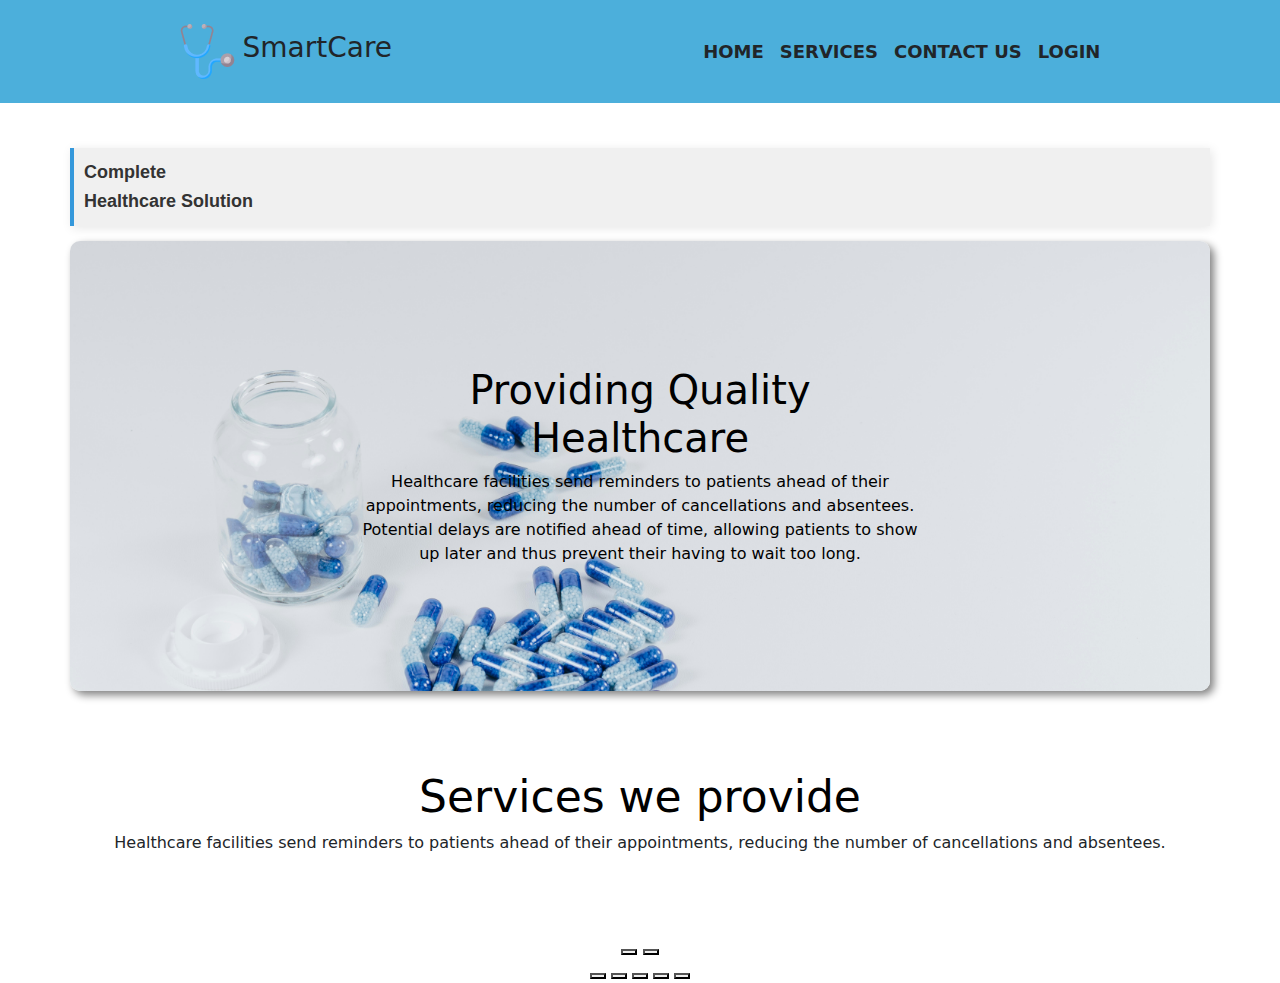
==== index.html @ 860d70d8 "Begins" ====
<!DOCTYPE html>
<html lang="en">
<head>
    <meta charset="UTF-8">
    <meta name="viewport" content="width=device-width, initial-scale=1.0">
    <title>Hospital</title>
    <link
      href="https://cdn.jsdelivr.net/npm/bootstrap@5/dist/css/bootstrap.min.css"
      rel="stylesheet"
      integrity="..."
    />
    
    <link
      href="https://cdn.jsdelivr.net/npm/swiffy-slider@1.6.0/dist/css/swiffy-slider.min.css"
      rel="stylesheet"
      crossorigin="anonymous"
    />
    <link rel="stylesheet" href="style.css" />
    
</head>
<body>
    <header>

        <nav class="d-flex justify-content-around align-items-center p-4">
            <div class="logo-container d-flex align-items-center gap-2">
              <img src="./Images/stethoscope 1.png" alt="" />
              <h3>SmartCare</h3>
            </div>
            <div class="menu-container d-flex gap-3">
                <li class="menu">Home</li>
                <li class="menu">Services</li>
                <li class="menu">Contact us</li>
                <li class="menu">Login</li>
            </div>
        </nav>

      <!-- Banner -->

      <div class="banner-container">
        <h3 class="complete">Complete<br>Healthcare Solution</h3>
        <div class="banner">
          <div class="banner-left">
            <h1>
              Providing Quality
              <br />
              Healthcare
            </h1>
            <p class="w-50 m-auto">
                Healthcare facilities send reminders to patients ahead of their appointments, reducing the number of cancellations and absentees. Potential delays are notified ahead of time, allowing patients to show up later and thus prevent their having to wait too long.
            </p>
          </div>
          <div class="banner-img">
            <img class="bn-img" src="Images/file (5).png" alt="" />
          </div>
        </div>
      </div>

    </header>
    <main>

        <div class="service-container text-center">
            <h1 class="title">Services we provide</h1>
            <p>
                Healthcare facilities send reminders to patients ahead of their appointments, reducing the number of cancellations and absentees.
            </p>
            <div class="swiffy-slider slider-item-show2 slider-item-reveal slider-nav-outside slider-nav-round slider-nav-visible slider-indicators-outside slider-indicators-round slider-indicators-dark slider-nav-animation ">
                <ul id="service-container" class="slider-container py-4">
                </ul>
            
                <button type="button" class="slider-nav" aria-label="Go left"></button>
                <button type="button" class="slider-nav slider-nav-next" aria-label="Go left"></button>
            
                <div class="slider-indicators">
                    <button class="" aria-label="Go to slide"></button>
                    <button aria-label="Go to slide" class="active"></button>
                    <button aria-label="Go to slide"></button>
                    <button aria-label="Go to slide"></button>
                    <button aria-label="Go to slide"></button>
                </div>
            </div>
        </div>
    </main>
    <footer></footer>


    <script src="app.js"></script>
    
    <script
      src="https://cdn.jsdelivr.net/npm/swiffy-slider@1.6.0/dist/js/swiffy-slider.min.js"
      crossorigin="anonymous"
      defer
    ></script>
</body>
</html>
---- style.css ----
body{
    /* width: 1200px; */
    /* border: 1px solid grey; */
    margin: auto;
}
li{
    list-style: none;
}
nav{
    background-color:#4CAFDB;
}
.menu{
    font-size: 18px; 
    font-weight: bold;
    text-transform: uppercase;  
    text-decoration: none; 
}
.menu:hover{
    color: #E3F2FD;
    cursor: pointer;
}
.complete {
    text-align: left;
    font-family: 'Arial', sans-serif;
    font-size: 18px;
    font-weight: bold;
    color: #333333;
    line-height: 1.6;
    padding: 10px;
    background-color: #f0f0f0;
    border-left: 4px solid #3498db;
    box-shadow: 2px 2px 10px rgba(0, 0, 0, 0.1);
    margin: 15px 0;
}
.banner-container{
    width: 1200px;
    margin: auto;
    padding: 30px;

}
.banner {
    color: black;
    height: 450px;
    margin: auto;
    display: flex;
    text-align: center;
    justify-content: space-around;
    align-items: center;
    background:url(Images/pawel-czerwinski-kxblPqfYc9E-unsplash.jpg);
    background-repeat: no-repeat;
    background-size: cover;
    background-position: center;
    box-shadow: 4px 4px 8px gray;
    border-radius: 10px;
}

.bn-img {
    width: 583px;
}

.service-container{
    width: 1200px;
    margin: auto;
    margin-top: 50px;
    
}
.title{
    font-size: 44px;
    color: black;
    text-align: center;

}
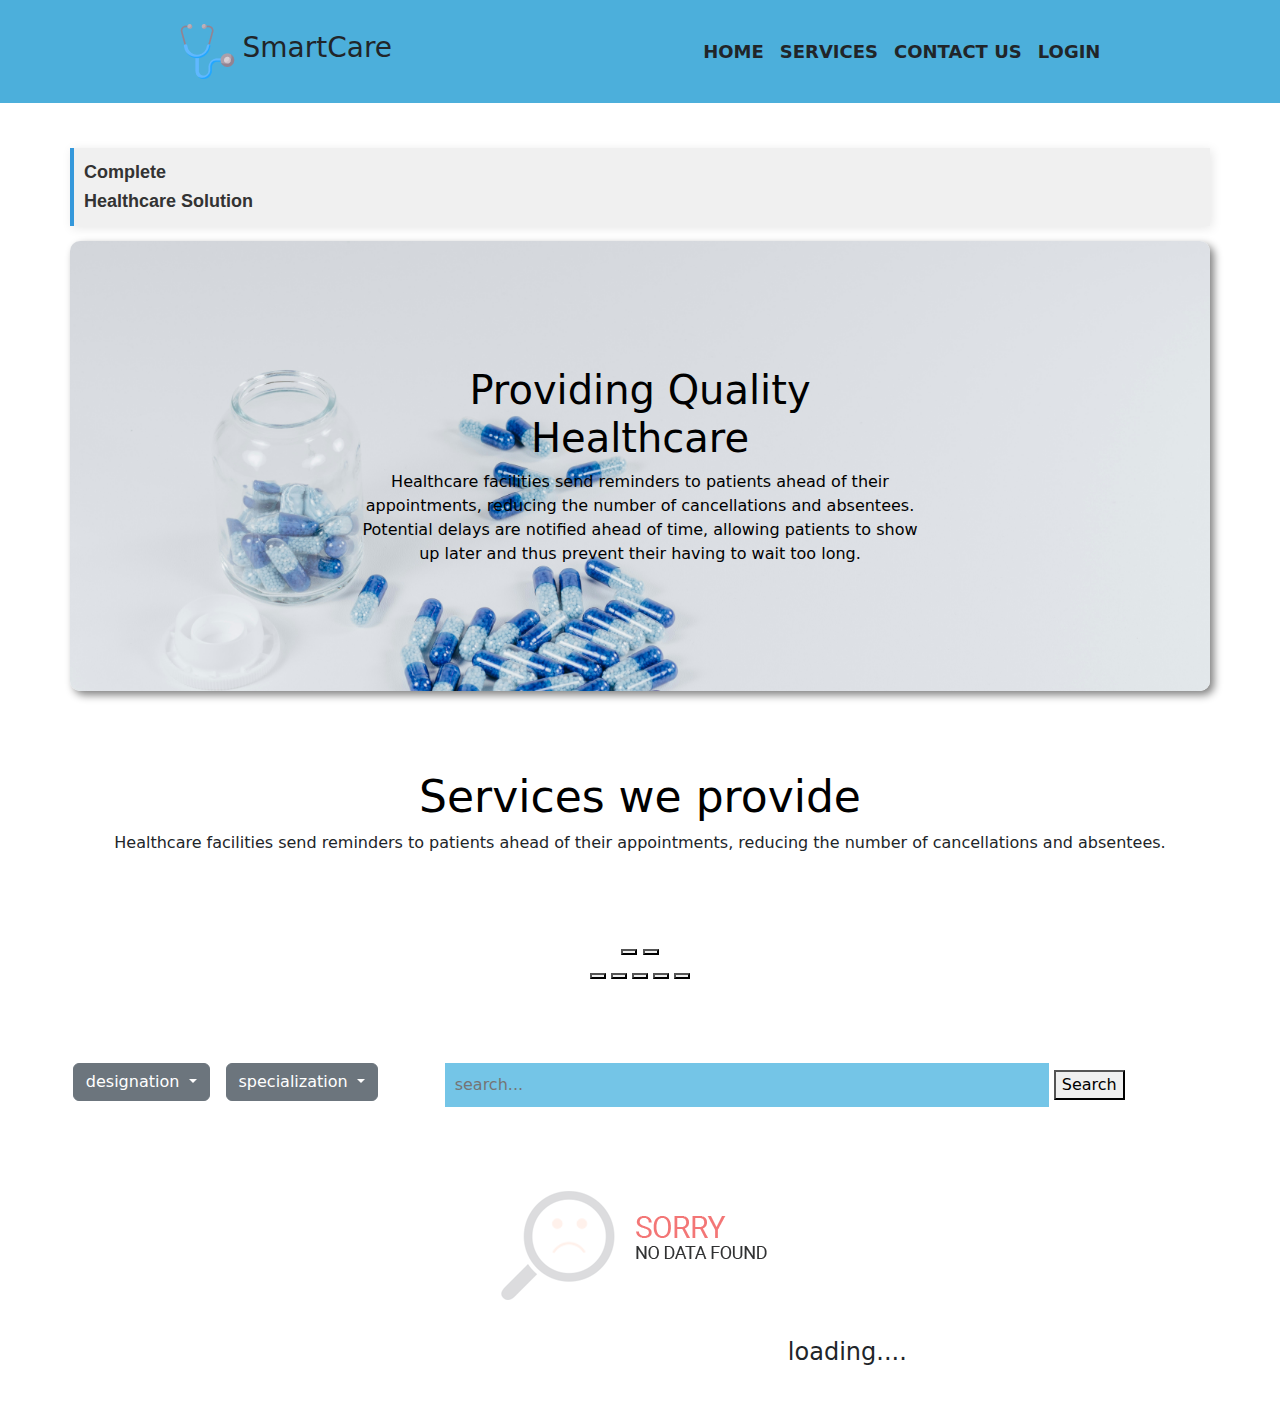
==== commit cf4b770c: "Services & Doctor Card add" ====
--- a/index.html
+++ b/index.html
@@ -20,7 +20,7 @@
 </head>
 <body>
     <header>
-
+            <!-- nav bar -->
         <nav class="d-flex justify-content-around align-items-center p-4">
             <div class="logo-container d-flex align-items-center gap-2">
               <img src="./Images/stethoscope 1.png" alt="" />
@@ -57,6 +57,7 @@
 
     </header>
     <main>
+        <!-- all service -->
 
         <div class="service-container text-center">
             <h1 class="title">Services we provide</h1>
@@ -79,6 +80,55 @@
                 </div>
             </div>
         </div>
+
+        <!-- all doctor section -->
+        <div class="doctors-container row d-flex justify-content-center">
+          <div class="col-md-4 text-center d-flex gap-3 justify-content-center">
+            <div class="dropdown">
+              <button
+                class="btn btn-secondary dropdown-toggle"
+                type="button"
+                id="dropdownMenuButton2"
+                data-bs-toggle="dropdown"
+                aria-expanded="false"
+              >
+                designation
+              </button>
+              <ul
+                id="drop-deg"
+                class="dropdown-menu dropdown-menu-dark"
+                aria-labelledby="dropdownMenuButton2"
+              ></ul>
+            </div>
+            <div class="dropdown">
+              <button
+                class="btn btn-secondary dropdown-toggle"
+                type="button"
+                id="dropdownMenuButton2"
+                data-bs-toggle="dropdown"
+                aria-expanded="false"
+              >
+                specialization
+              </button>
+              <ul
+                id="drop-spe"
+                class="dropdown-menu dropdown-menu-dark"
+                aria-labelledby="dropdownMenuButton2"
+              ></ul>
+            </div>
+          </div>
+          <div class="col-md-8">
+            <input id="search" type="text" placeholder="search..." />
+            <button onclick="handleSearch()">Search</button>
+            <div id="doctors" class="doctors mt-5"></div>
+            <div id="nodata" class="nodata">
+              <img src="./Images/nodata.png" alt="" />
+            </div>
+            <div id="spinner" class="loading text-center">
+              <h4>loading....</h4>
+            </div>
+          </div>
+        </div>
     </main>
     <footer></footer>
 
@@ -90,5 +140,7 @@
       crossorigin="anonymous"
       defer
     ></script>
+    <script src="https://cdn.jsdelivr.net/npm/bootstrap@5/dist/js/bootstrap.bundle.min.js" integrity="..." crossorigin="anonymous"></script>
+
 </body>
 </html>--- a/style.css
+++ b/style.css
@@ -71,3 +71,28 @@
 
 }
 
+.doctors-container{
+
+    margin-top: 50px;
+    padding: 30px;
+}
+.doc-card{
+    width: 300px;
+
+    height: 360px;
+    box-shadow: 4px 4px 8px gray;
+    border-radius: 10px;
+    text-align:center;
+    padding: 15px;
+}
+.doc-img{
+    width: 100px;
+    height: 100px;
+    border-radius: 50px;
+}
+#search{
+    width: 75%;
+    padding: 10px;
+    background-color: #74c5e7;
+    border: none;
+}
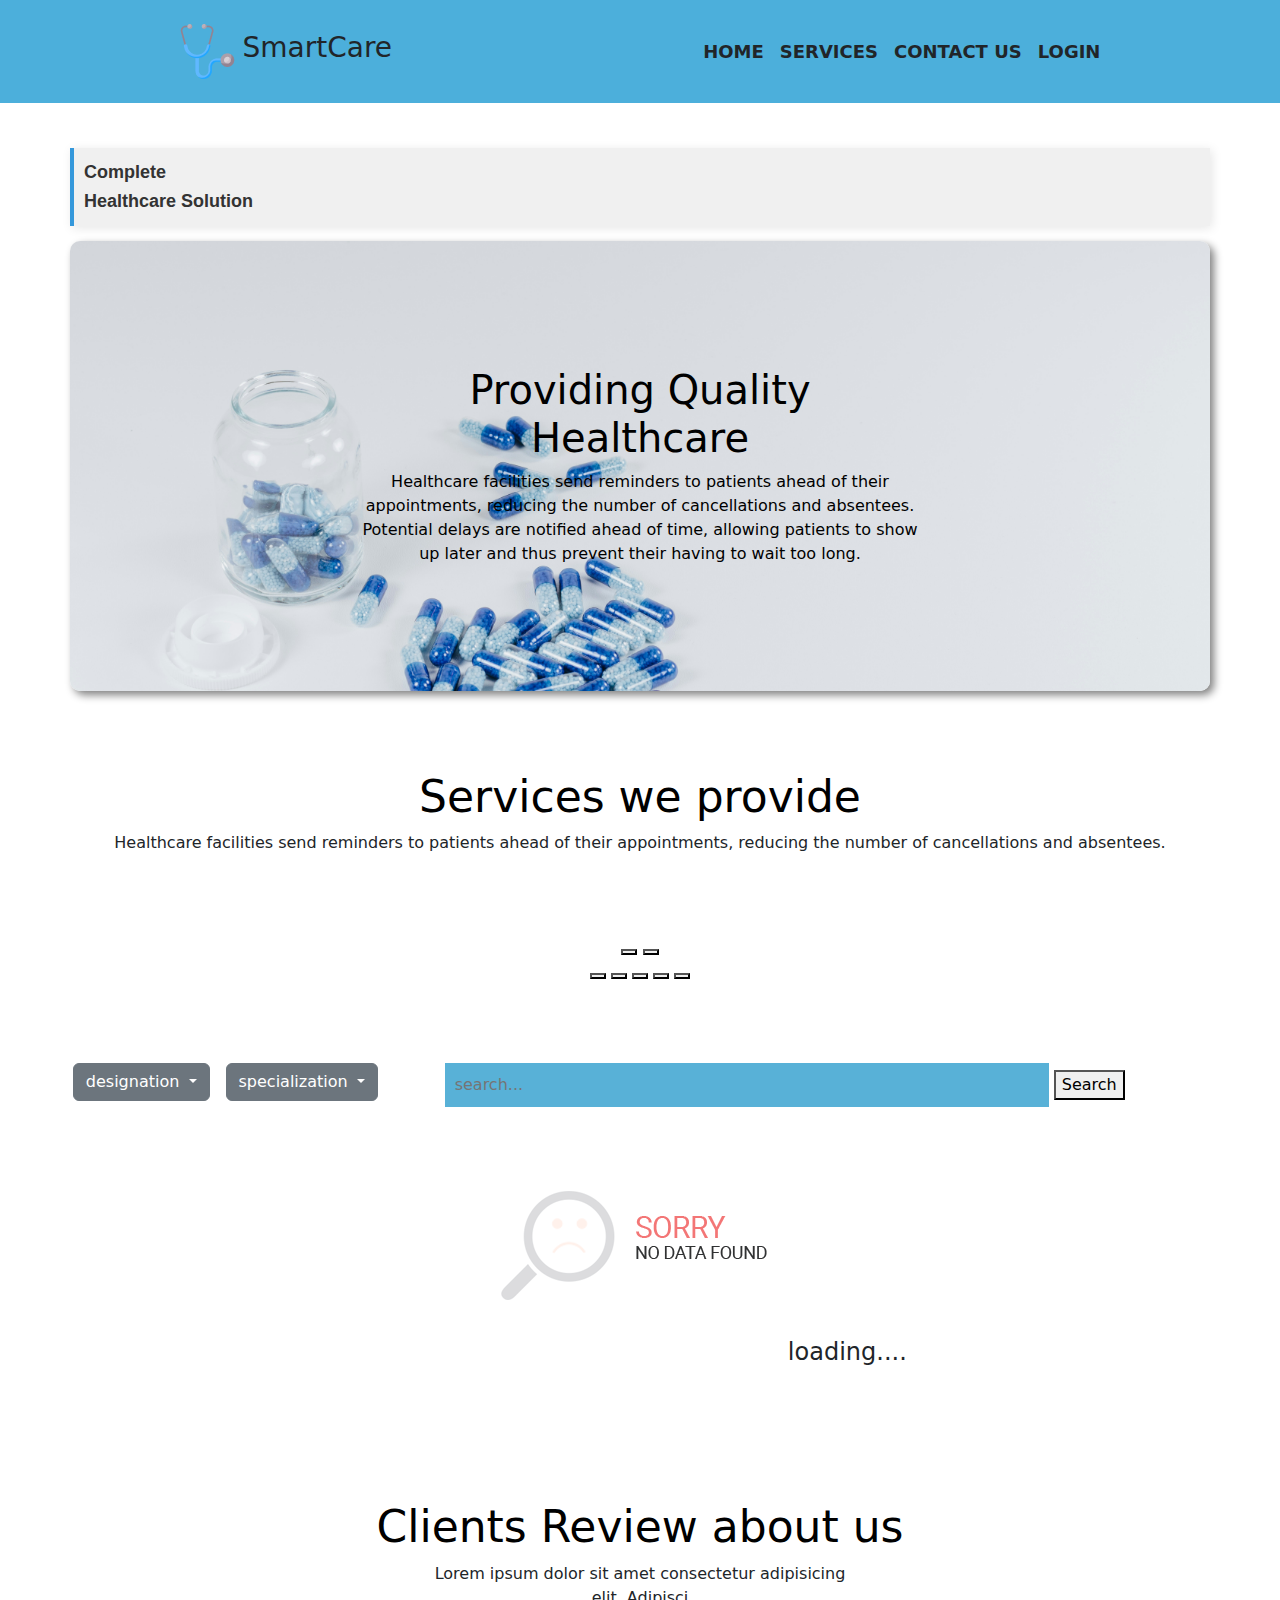
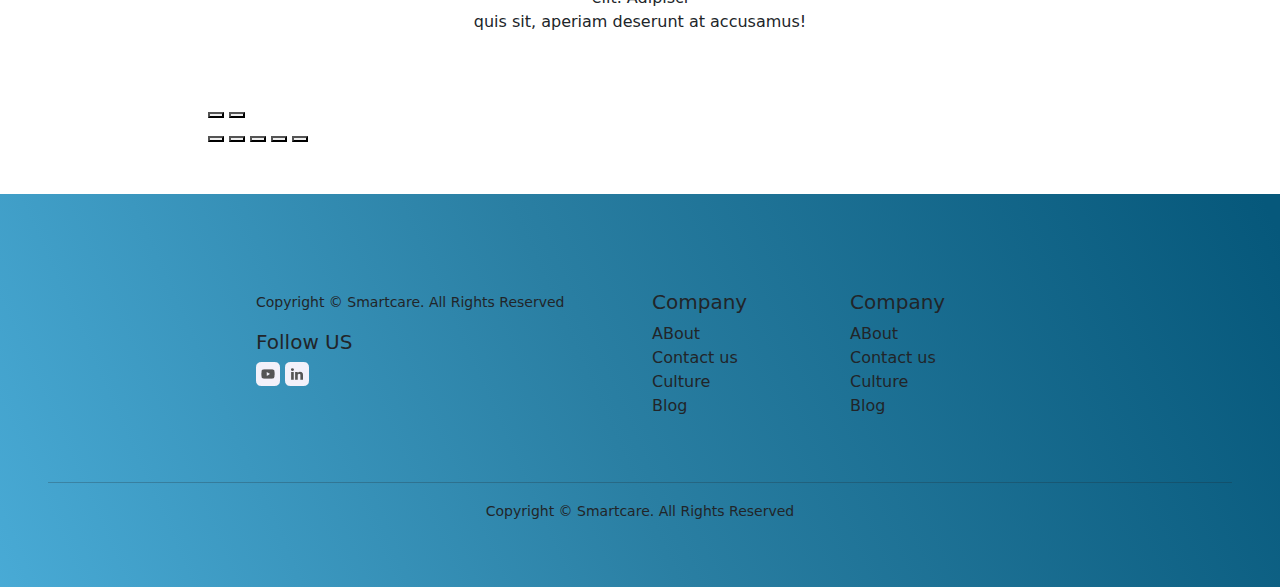
==== commit be54436b: "Doctor Details" ====
--- a/index.html
+++ b/index.html
@@ -129,8 +129,77 @@
             </div>
           </div>
         </div>
+
+
+        <!-- Reviews -->
+      <div class="review-container p-5 mt-5 w-75 m-auto">
+        <h1 class="title">Clients Review about us</h1>
+        <p class="description text-center w-50 m-auto">
+          Lorem ipsum dolor sit amet consectetur adipisicing elit. Adipisci
+          <br />
+          quis sit, aperiam deserunt at accusamus!
+        </p>
+        <div class="reviews">
+          <div
+            class="swiffy-slider slider-item-show2 slider-item-reveal slider-nav-outside slider-nav-round slider-nav-visible slider-indicators-outside slider-indicators-round slider-indicators-dark slider-nav-animation  slider-item-first-visible"
+          >
+            <ul id="review-container" class="slider-container py-4"></ul>
+
+            <button
+              type="button"
+              class="slider-nav"
+              aria-label="Go left"
+            ></button>
+            <button
+              type="button"
+              class="slider-nav slider-nav-next"
+              aria-label="Go left"
+            ></button>
+
+            <div class="slider-indicators">
+              <button class="active" aria-label="Go to slide"></button>
+              <button aria-label="Go to slide"></button>
+              <button aria-label="Go to slide"></button>
+              <button aria-label="Go to slide"></button>
+              <button aria-label="Go to slide" class=""></button>
+            </div>
+          </div>
+        </div>
+      </div>
     </main>
-    <footer></footer>
+
+    
+    <footer class="p-5">
+      <div class="container w-75 m-auto row p-5">
+        <div class="col-md-6">
+          <p><small>Copyright © Smartcare. All Rights Reserved</small></p>
+          <h5>Follow US</h5>
+          <div class="icons">
+            <img class="icon" src="./Images/YouTube.png" alt="" />
+            <img class="icon" src="./Images/LinkedIn.png" alt="" />
+          </div>
+        </div>
+        <div class="col-md-3">
+          <h5>Company</h5>
+          <li>ABout</li>
+          <li>Contact us</li>
+          <li>Culture</li>
+          <li>Blog</li>
+        </div>
+        <div class="col-md-3">
+          <h5>Company</h5>
+          <li>ABout</li>
+          <li>Contact us</li>
+          <li>Culture</li>
+          <li>Blog</li>
+        </div>
+      </div>
+      <hr />
+      <p class="text-center mt-3">
+        <small>Copyright © Smartcare. All Rights Reserved</small>
+      </p>
+
+    </footer>
 
 
     <script src="app.js"></script>
--- a/style.css
+++ b/style.css
@@ -93,6 +93,43 @@
 #search{
     width: 75%;
     padding: 10px;
-    background-color: #74c5e7;
+    background-color: #58b1d7;
     border: none;
 }
+.review-card{
+    width: 250px;
+    height: 300px;
+    box-shadow: 4px 4px 8px gray;
+    border-radius:10px;
+    text-align: center;
+    padding: 10px;
+}
+.review-card img{
+    width: 70px;
+    height: 70px;
+    border-radius:50px;
+}
+footer{
+    padding: 50px;
+ background: linear-gradient(66deg, #4CAFDB -5.25%,#2a7fa3 46.76%, #06587b 98.77%);;
+}
+.doctor-img img{
+    width: 150px;
+    height: 150px;
+    border-radius: 100px;
+    }
+.doc-details-container{
+        display: flex;
+        justify-content: space-around;
+        padding: 30px;
+        gap: 50px;
+        width: 75%;
+        margin: auto;
+    }
+.doc-detail-btn{
+    border: none;
+    padding:5px 10px;
+    background-color:gray;
+    color: white;
+    border-radius: 5px;
+}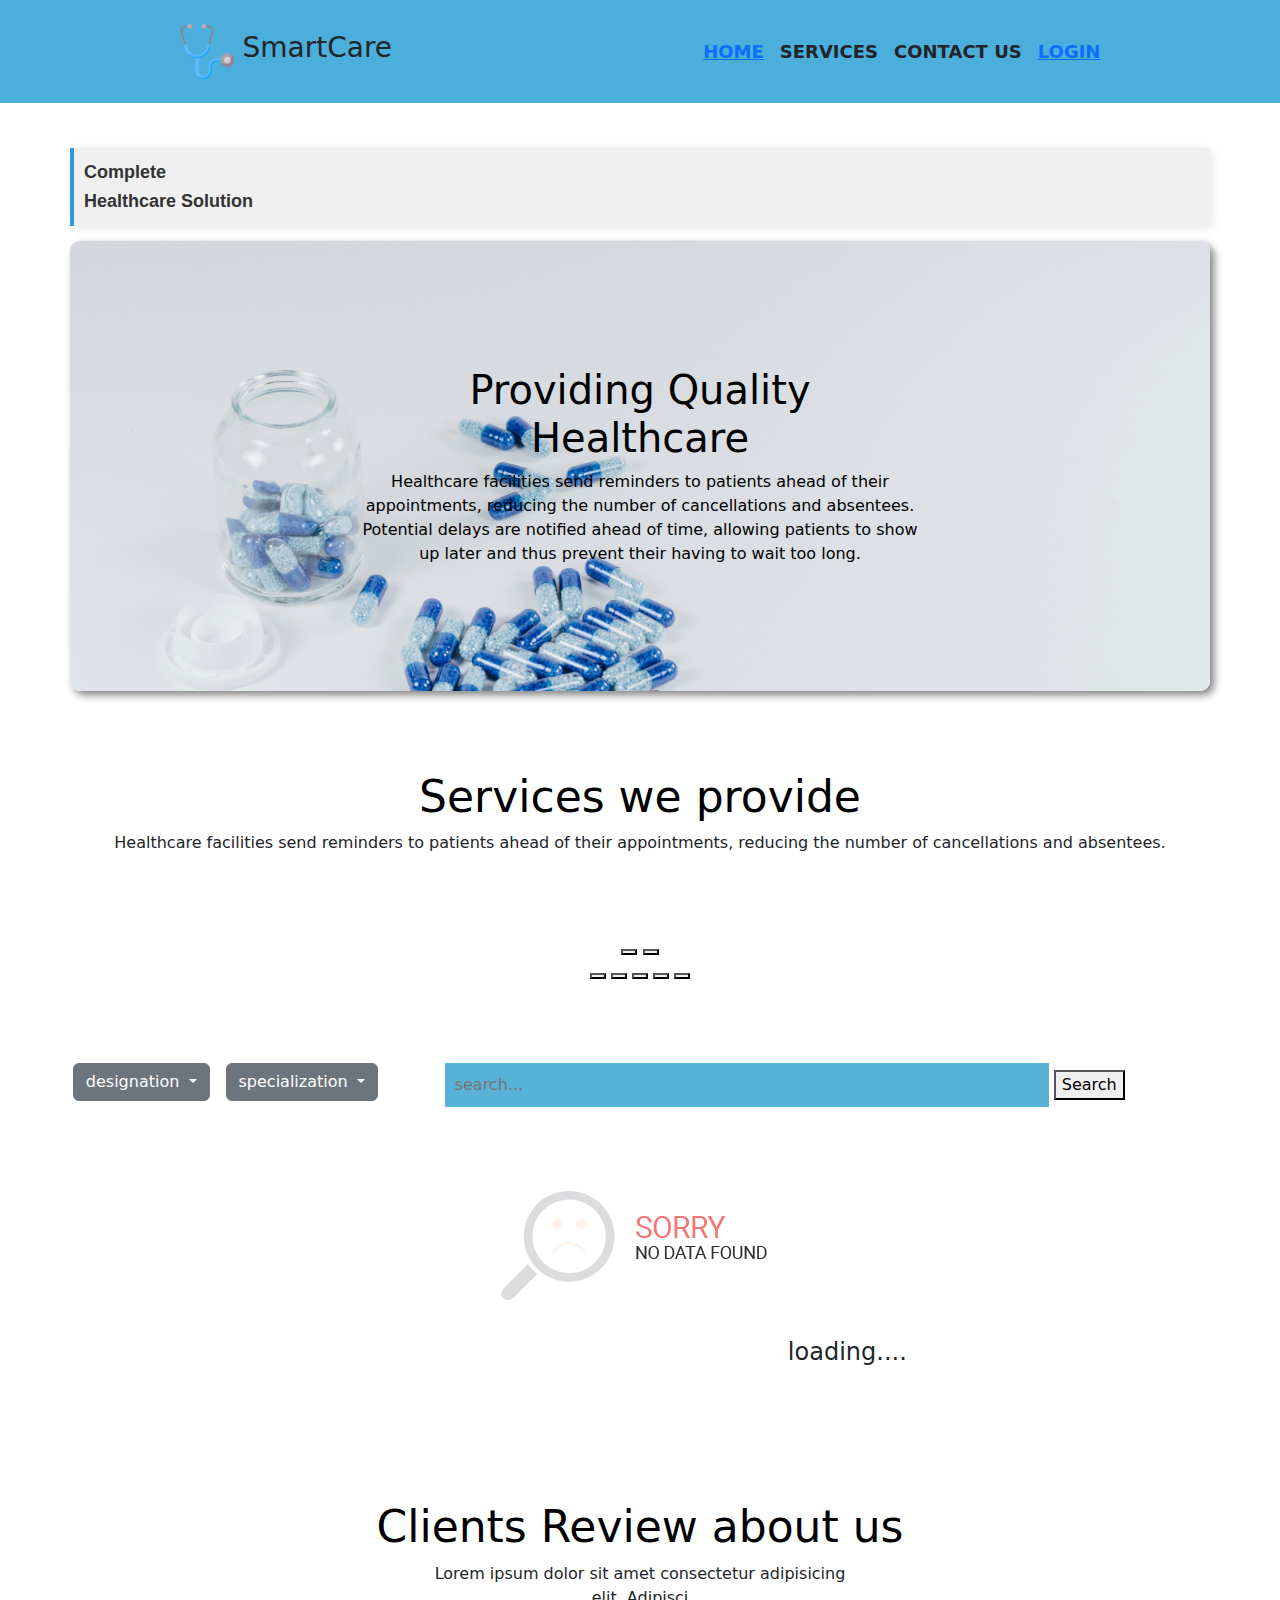
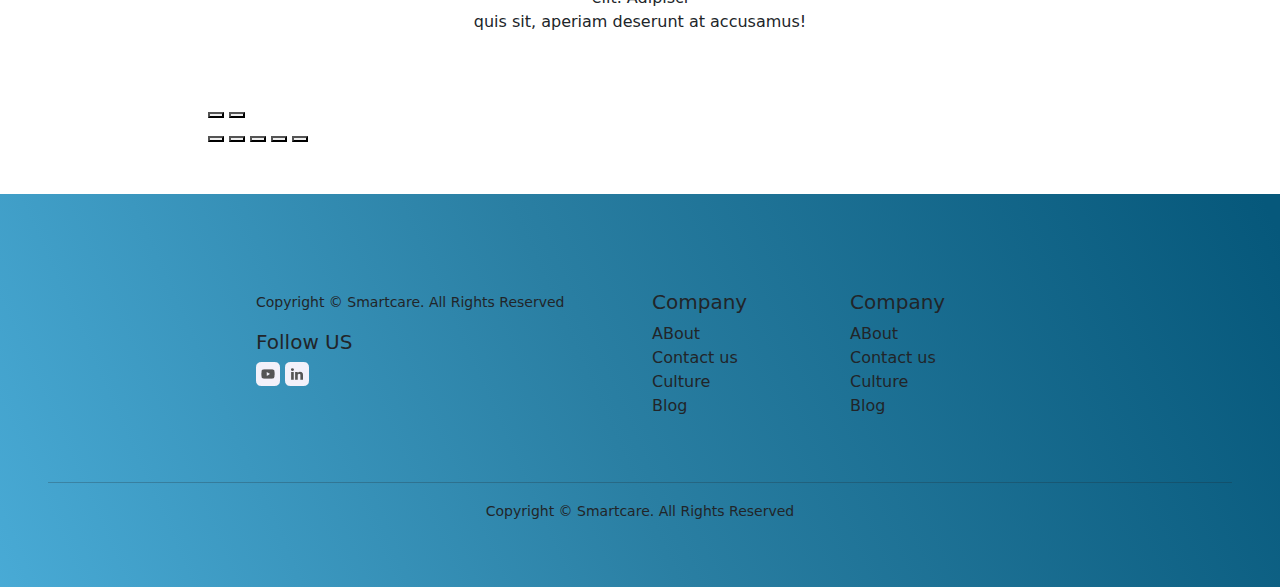
==== commit 3b7109c6: "Login add" ====
--- a/index.html
+++ b/index.html
@@ -27,10 +27,10 @@
               <h3>SmartCare</h3>
             </div>
             <div class="menu-container d-flex gap-3">
-                <li class="menu">Home</li>
+                <li class="menu"><a href="index.html">Home</a></li>
                 <li class="menu">Services</li>
                 <li class="menu">Contact us</li>
-                <li class="menu">Login</li>
+                <li class="menu"><a target="_blank" href="login.html">login</a></li>
             </div>
         </nav>
 
--- a/style.css
+++ b/style.css
@@ -114,9 +114,9 @@
  background: linear-gradient(66deg, #4CAFDB -5.25%,#2a7fa3 46.76%, #06587b 98.77%);;
 }
 .doctor-img img{
-    width: 150px;
-    height: 150px;
-    border-radius: 100px;
+    width: 200px;
+    height: 200px;
+    border-radius: 150px;
     }
 .doc-details-container{
         display: flex;
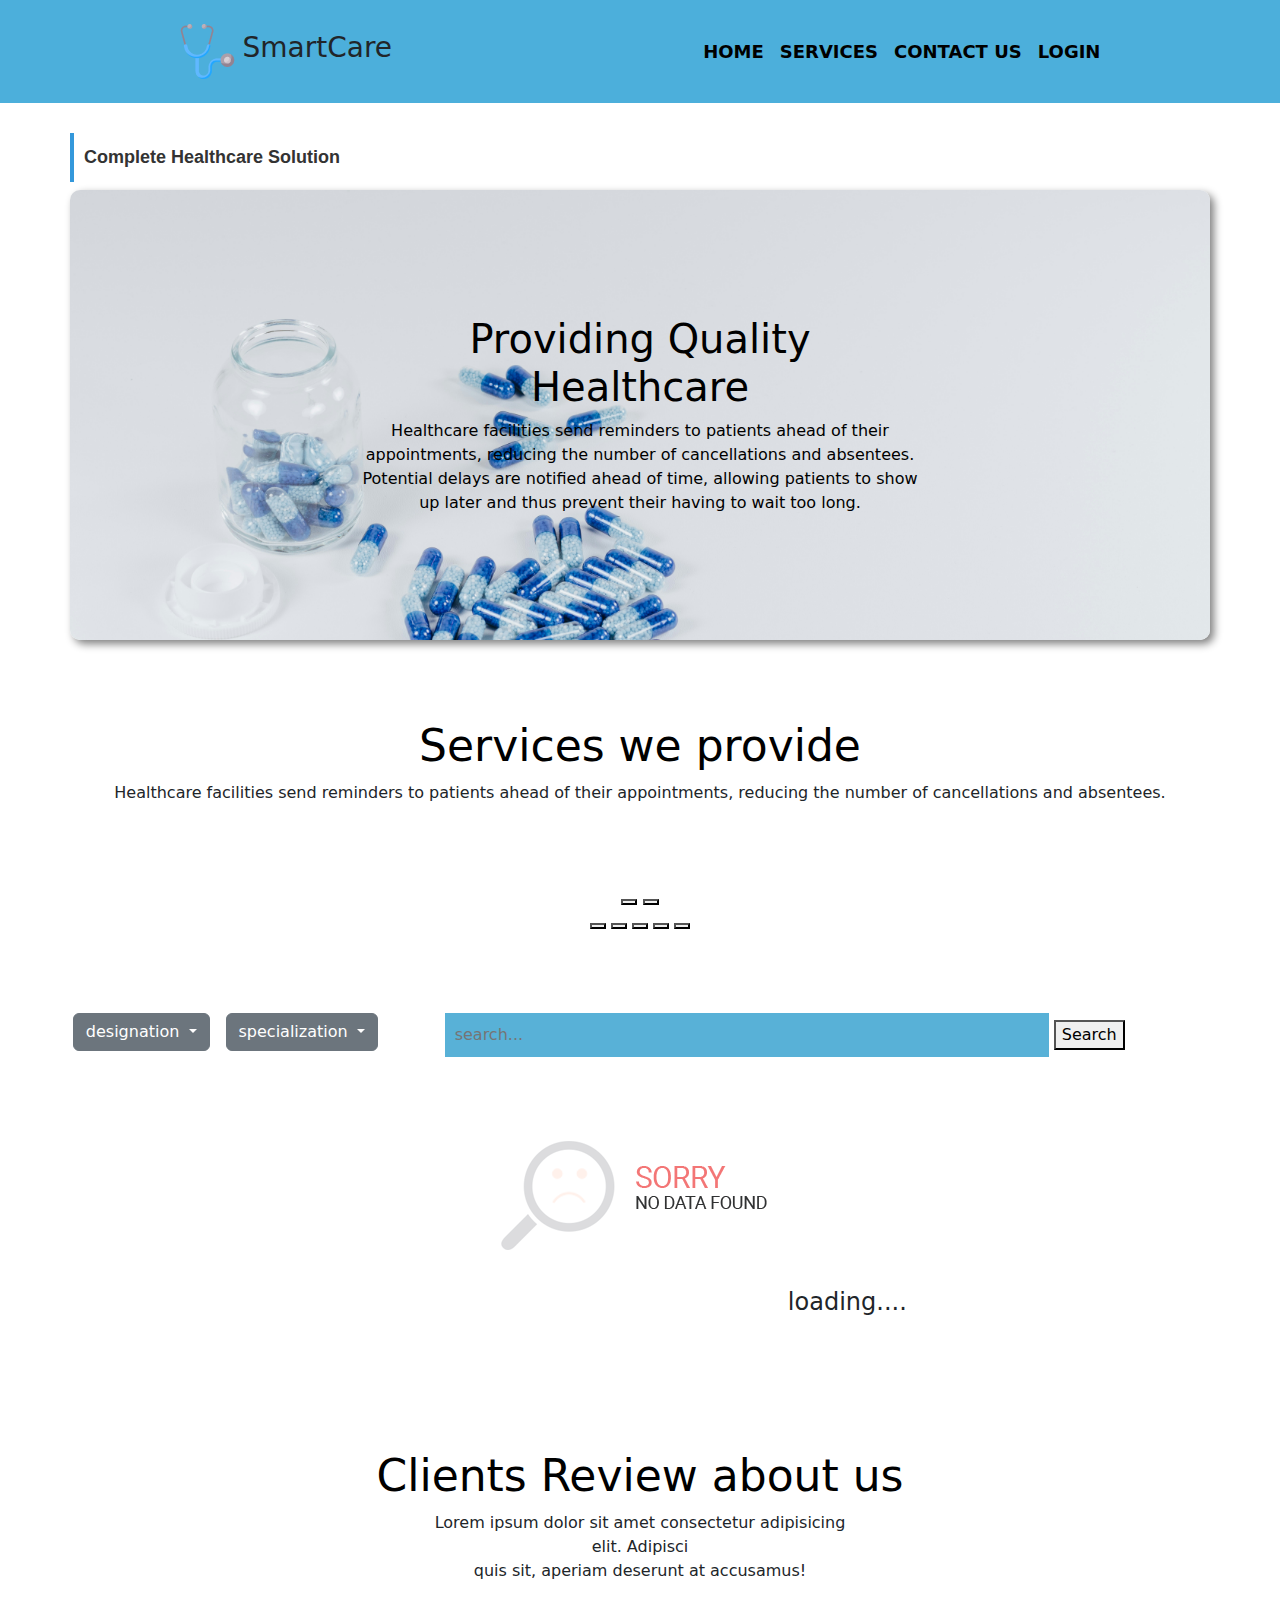
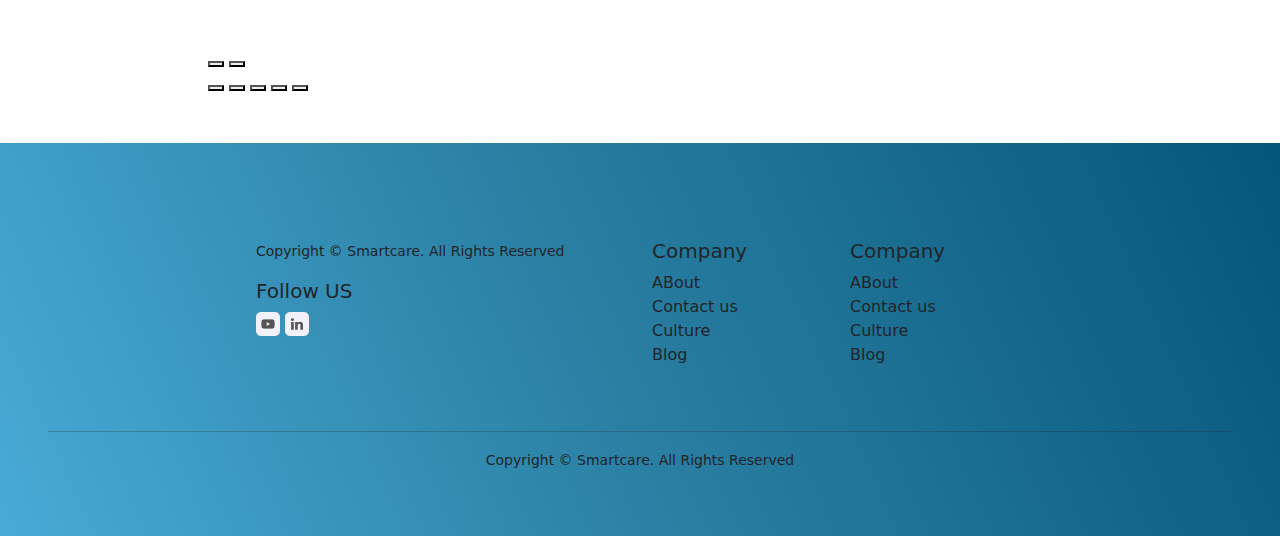
==== commit b77c1115: "Auth" ====
--- a/index.html
+++ b/index.html
@@ -37,7 +37,11 @@
       <!-- Banner -->
 
       <div class="banner-container">
-        <h3 class="complete">Complete<br>Healthcare Solution</h3>
+        <div class="marquee-container">
+          <h3 class="complete">Complete Healthcare Solution</h3>
+        </div>
+        
+        
         <div class="banner">
           <div class="banner-left">
             <h1>
--- a/style.css
+++ b/style.css
@@ -12,14 +12,27 @@
 .menu{
     font-size: 18px; 
     font-weight: bold;
+    color: black;
     text-transform: uppercase;  
     text-decoration: none; 
 }
+.menu a {
+    text-decoration: none; 
+    color: black;
+    transition: color 0.3s ease;
+}
+
 .menu:hover{
     color: #E3F2FD;
     cursor: pointer;
 }
+.marquee-container {
+    overflow: hidden;
+    white-space: nowrap;
+}
+  
 .complete {
+    /* display: inline-block; */
     text-align: left;
     font-family: 'Arial', sans-serif;
     font-size: 18px;
@@ -27,11 +40,22 @@
     color: #333333;
     line-height: 1.6;
     padding: 10px;
-    background-color: #f0f0f0;
+    /* background-color: #f0f0f0; */
     border-left: 4px solid #3498db;
-    box-shadow: 2px 2px 10px rgba(0, 0, 0, 0.1);
-    margin: 15px 0;
+    /* box-shadow: 2px 2px 10px rgba(0, 0, 0, 0.1); */
+    /* margin: 15px 0;  */
+    animation: marquee 15s linear infinite;
 }
+  
+@keyframes marquee {
+    0% {
+      transform: translateX(100%);
+    }
+    100% {
+      transform: translateX(-100%);
+    }
+}
+  
 .banner-container{
     width: 1200px;
     margin: auto;
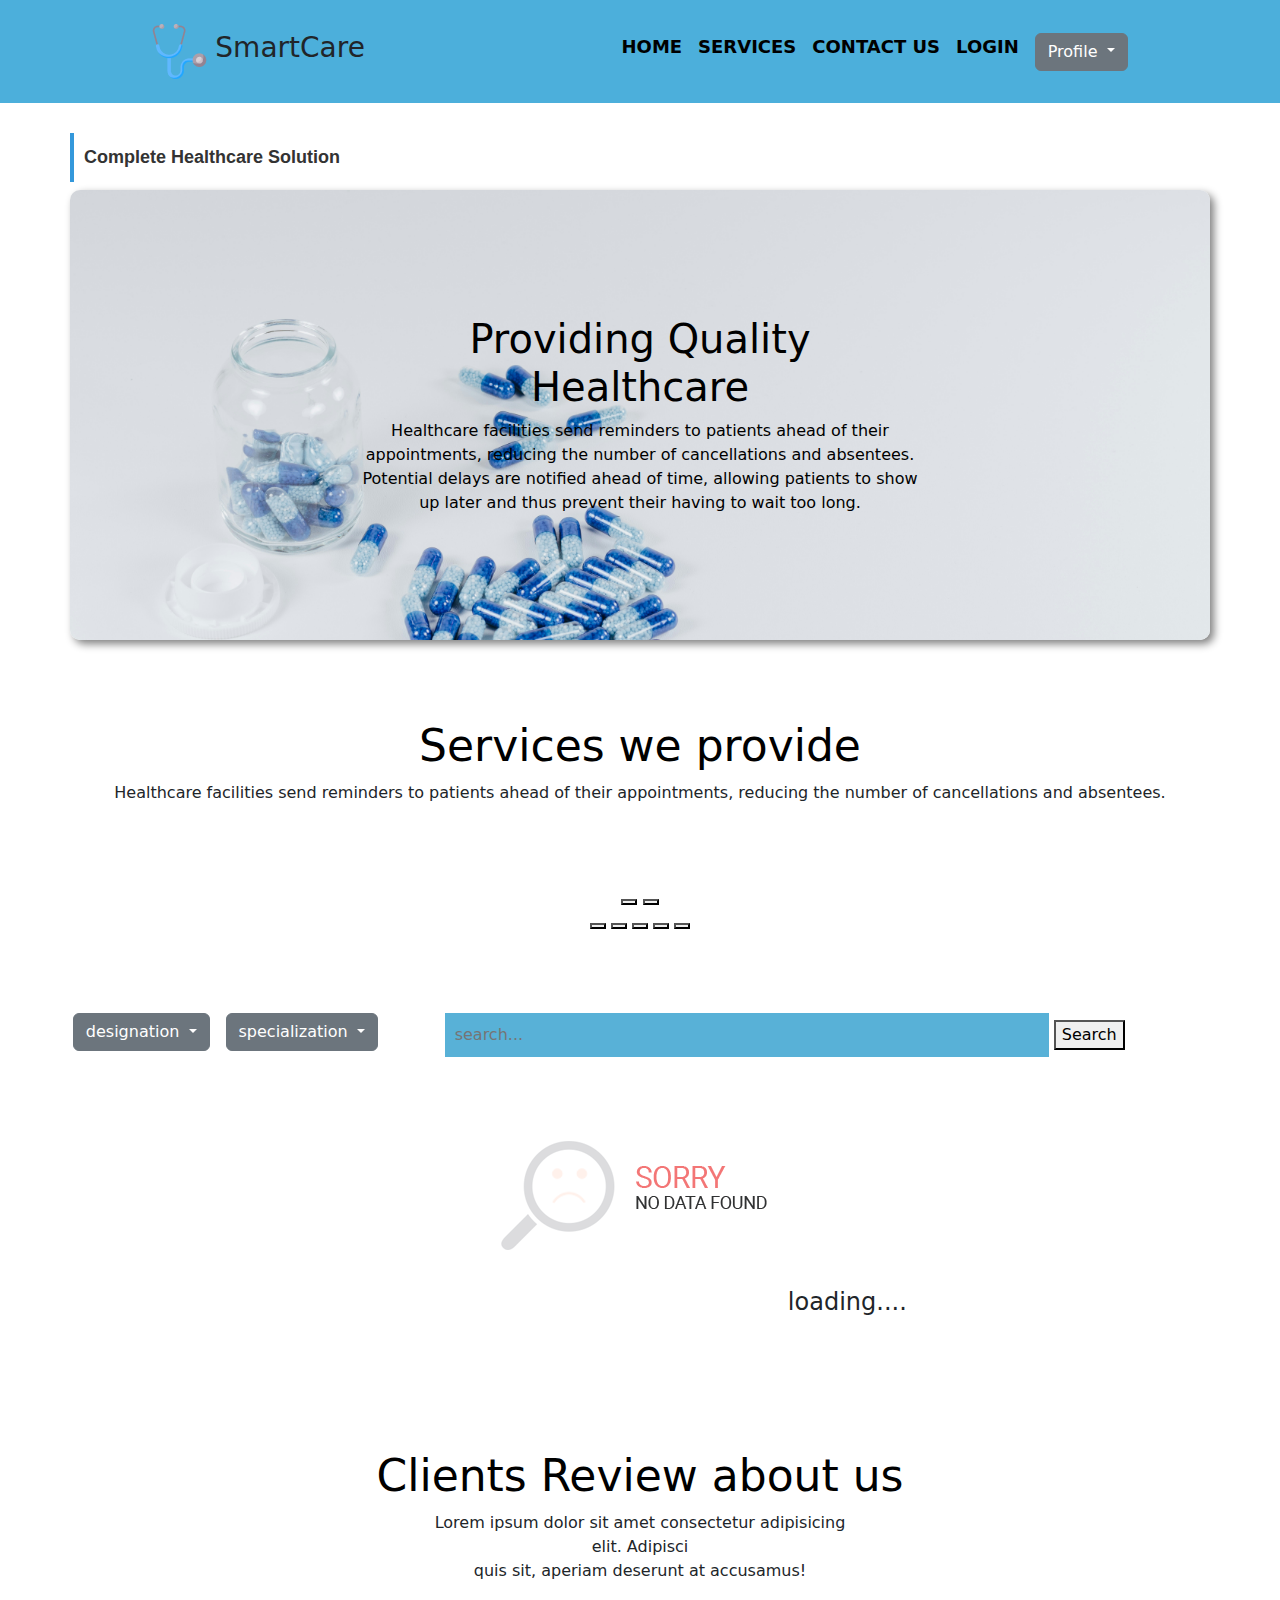
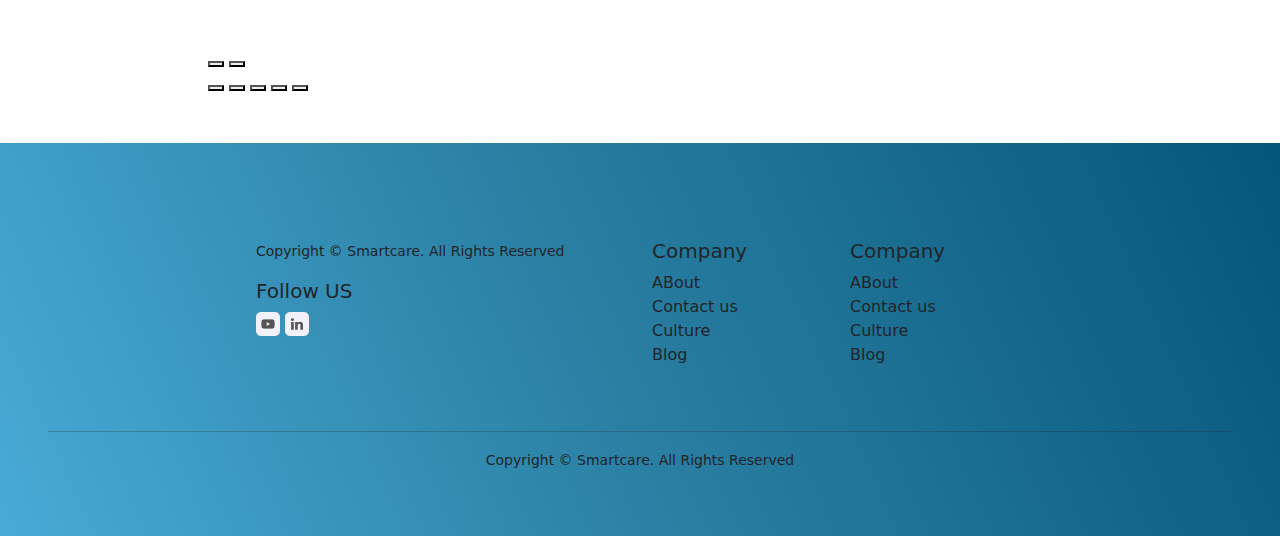
==== commit a86d1afe: "Update" ====
--- a/index.html
+++ b/index.html
@@ -31,8 +31,37 @@
                 <li class="menu">Services</li>
                 <li class="menu">Contact us</li>
                 <li class="menu"><a target="_blank" href="login.html">login</a></li>
-            </div>
-        </nav>
+                <div class="dropdown">
+                  <button
+                    class="btn btn-secondary dropdown-toggle"
+                    type="button"
+                    id="dropdownMenuButton2"
+                    data-bs-toggle="dropdown"
+                    aria-expanded="false"
+                  >
+                    Profile
+                  </button>
+                  <ul
+                    class="dropdown-menu dropdown-menu-dark"
+                    aria-labelledby="dropdownMenuButton2"
+                  >
+                    <li>
+                      <a class="dropdown-item active" href="userDetails.html"
+                        >Profile</a
+                      >
+                    </li>
+                    <li>
+                      <a class="dropdown-item" href="allAppointments.html"
+                        >All Appointment</a
+                      >
+                    </li>
+                    <li onclick="handlelogOut()">
+                      <a class="dropdown-item">Logout</a>
+                    </li>
+                  </ul>
+                </div>
+              </div>
+            </nav>
 
       <!-- Banner -->
 
--- a/style.css
+++ b/style.css
@@ -156,4 +156,25 @@
     background-color:gray;
     color: white;
     border-radius: 5px;
-}+}
+.user-detais-container{
+    height: 100vh;
+    width: 75%;
+    margin: auto;
+}
+.user-img img{
+width: 200px;
+height: 200px;
+border-radius:100px;
+}
+.user-all{
+    display: flex;
+    justify-content: center;
+    align-items: center;
+    gap: 50px;
+}
+.all-appointment-container{
+    width: 90%;
+    margin: auto;
+    height: 100vh;
+}
